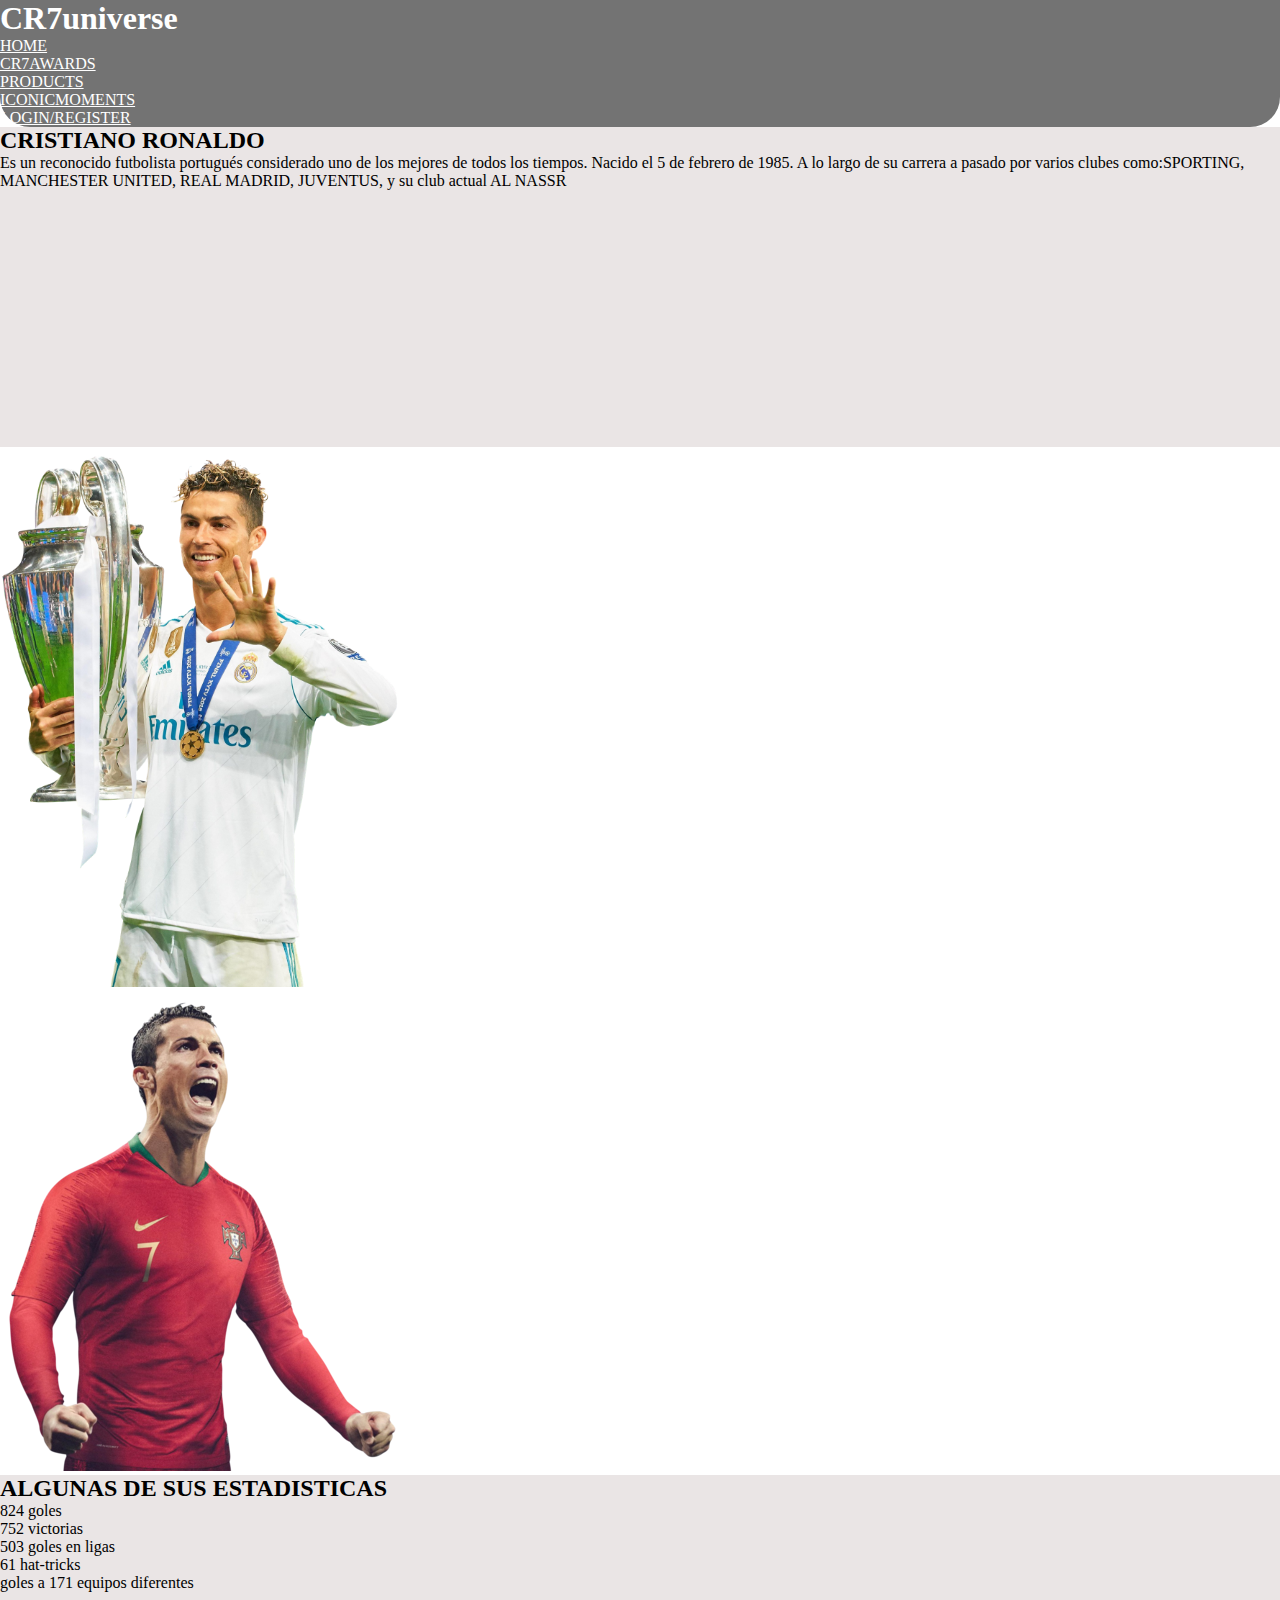
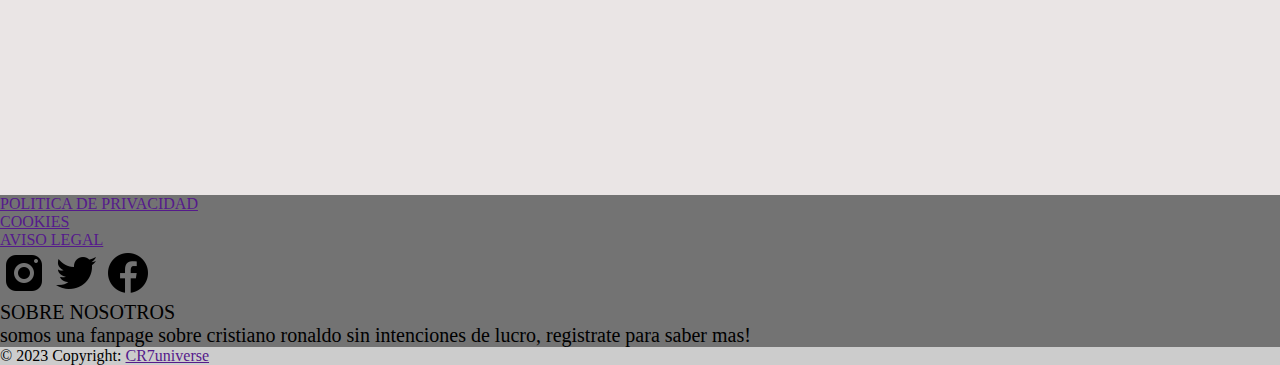
==== index.html @ 6ffde833 "HEADER, FOOTER, MAIN INICIO(INDEX.HTML)" ====
<!DOCTYPE html>
<html lang="en">
<head>
    <meta charset="UTF-8">
    <meta name="viewport" content="width=device-width, initial-scale=1.0">
    <title>CR7universe</title>
    <link rel="stylesheet" href="./css/style.css">
    <link href="https://cdn.jsdelivr.net/npm/bootstrap@5.3.1/dist/css/bootstrap.min.css" rel="stylesheet" integrity="sha384-4bw+/aepP/YC94hEpVNVgiZdgIC5+VKNBQNGCHeKRQN+PtmoHDEXuppvnDJzQIu9" crossorigin="anonymous">
</head>
<body class="bg-secondary d-flex flex-column">
    <header class="navbar container-fluid text-center justify`-content-evenly">
        <h1 class="col-12 p-3">CR7universe</h1>
        <nav class="col-12">
            <ul class="navbar p-4">
                <li class="list-group-item"><a class="text-decoration-none fs-5" href="./index.html">HOME</a></li>
                <li class="list-group-item"><a class="text-decoration-none fs-5" href="./pages/awards.html">CR7AWARDS</a></li>
                <li class="list-group-item"><a class="text-decoration-none fs-5" href="./pages/products.html">PRODUCTS</a></li>
                <li class="list-group-item"><a class="text-decoration-none fs-5" href="./pages/moments.html">ICONICMOMENTS</a></li>
                <li class="list-group-item"><a class="text-decoration-none fs-5" href="./pages/login.html">LOGIN/REGISTER</a></li>
            </ul>
        </nav>
    </header>
    <main class="d-flex flex-column container">
            <section class="container row justify-content-between col-12 first-seccion pt-5">
                <div class="col-4 card-cr7 p-5 m-5 rounded-4 info-card-1">
                    <h2>CRISTIANO RONALDO</h2>
                    <p>Es un reconocido futbolista portugués considerado uno de los mejores de todos los tiempos. Nacido el 5 de febrero de 1985. A lo largo de su carrera a pasado por varios clubes como:SPORTING, MANCHESTER UNITED, REAL MADRID, JUVENTUS, y su club actual AL NASSR</p>
                </div>
                <div class="col-5 p-5 mt-5 border border-white rounded-4">
                    <img src="./assets/img/Cristiano-Ronaldo-97_resized.png" alt="cristiano ronaldo">
                </div>
            </section>
            <section class="container row justify-content-between col-12 second-seccion">
                <div class="col-5 p-5 border border-white rounded-4">
                    <img src="./assets/img/cr7 img entrega 2.png" alt="cristiano ronaldo">
                </div>
                <div class="col-4 card-cr7 p-5 rounded-4 m-5 info-card-2">
                    <h2 class="fs-2">ALGUNAS DE SUS ESTADISTICAS</h2>
                    <ul>
                        <li class="list-group-item">824 goles</li>
                        <li class="list-group-item">752 victorias</li>
                        <li class="list-group-item">503 goles en ligas</li>
                        <li class="list-group-item">61 hat-tricks</li>
                        <li class="list-group-item">goles a 171 equipos diferentes</li>
                    </ul>    
                </div>
            </section>
    </main>
    <footer class="d-flex flex-column">
        <section class="d-flex justify-content-evenly mt-5 first-section-footer text-center align-items-center p-5">
            <div class="d-flex col-4">
                <ul>
                    <li class="list-group-item"><a class="text-decoration-none text-black" href="">POLITICA DE PRIVACIDAD</a></li>
                    <li class="list-group-item"><a class="text-decoration-none text-black" href="">COOKIES</a></li>
                    <li class="list-group-item"><a class="text-decoration-none text-black" href="">AVISO LEGAL</a></li>
                </ul>
            </div>
            <div class="d-flex col-4">
                <a href="https://www.instagram.com/cristiano/" target="_blank"><img src="./assets/img/instagram-new.png" alt="instagram"></a>
                <a href="https://twitter.com/Cristiano" target="_blank"><img src="./assets/img/twitter--v2.png" alt="twitter"></a>
                <a href="https://www.facebook.com/Cristiano" target="_blank"><img src="./assets/img/facebook-new.png" alt="facebook"></a>
            </div>
            <div class="d-flex col-4 about-us">
                <p>SOBRE NOSOTROS <br> somos una fanpage sobre cristiano ronaldo sin intenciones de lucro, registrate para saber mas!</p>
            </div>
        </section>
        <div class="text-center p-3" style="background-color: rgba(0, 0, 0, 0.2);">
            © 2023 Copyright:
            <a class="text-dark" href="">CR7universe</a>
        </div>
    </footer>

    <script src="https://cdn.jsdelivr.net/npm/@popperjs/core@2.11.8/dist/umd/popper.min.js" integrity="sha384-I7E8VVD/ismYTF4hNIPjVp/Zjvgyol6VFvRkX/vR+Vc4jQkC+hVqc2pM8ODewa9r" crossorigin="anonymous"></script>
    <script src="https://cdn.jsdelivr.net/npm/bootstrap@5.3.1/dist/js/bootstrap.min.js" integrity="sha384-Rx+T1VzGupg4BHQYs2gCW9It+akI2MM/mndMCy36UVfodzcJcF0GGLxZIzObiEfa" crossorigin="anonymous"></script>
</body>
</html>
---- css/style.css ----
*{
    padding: 0;
    margin: 0;
    box-sizing: border-box;
}
header{
    background-color: rgba(0, 0, 0, 0.55);
    border-radius: 0px 0px 30px 30px;
    width: 100%;}

header h1{
    color: white;
}
.navbar li a{
    color: white;
}
.card-cr7{
    background-color: rgba(226, 219, 219, 0.735);
    height: 20rem;
}
.first-section-footer {
    background-color: rgba(0, 0, 0, 0.55);
}
.about-us{
    font-size: 1.25rem;
    color: black;
}
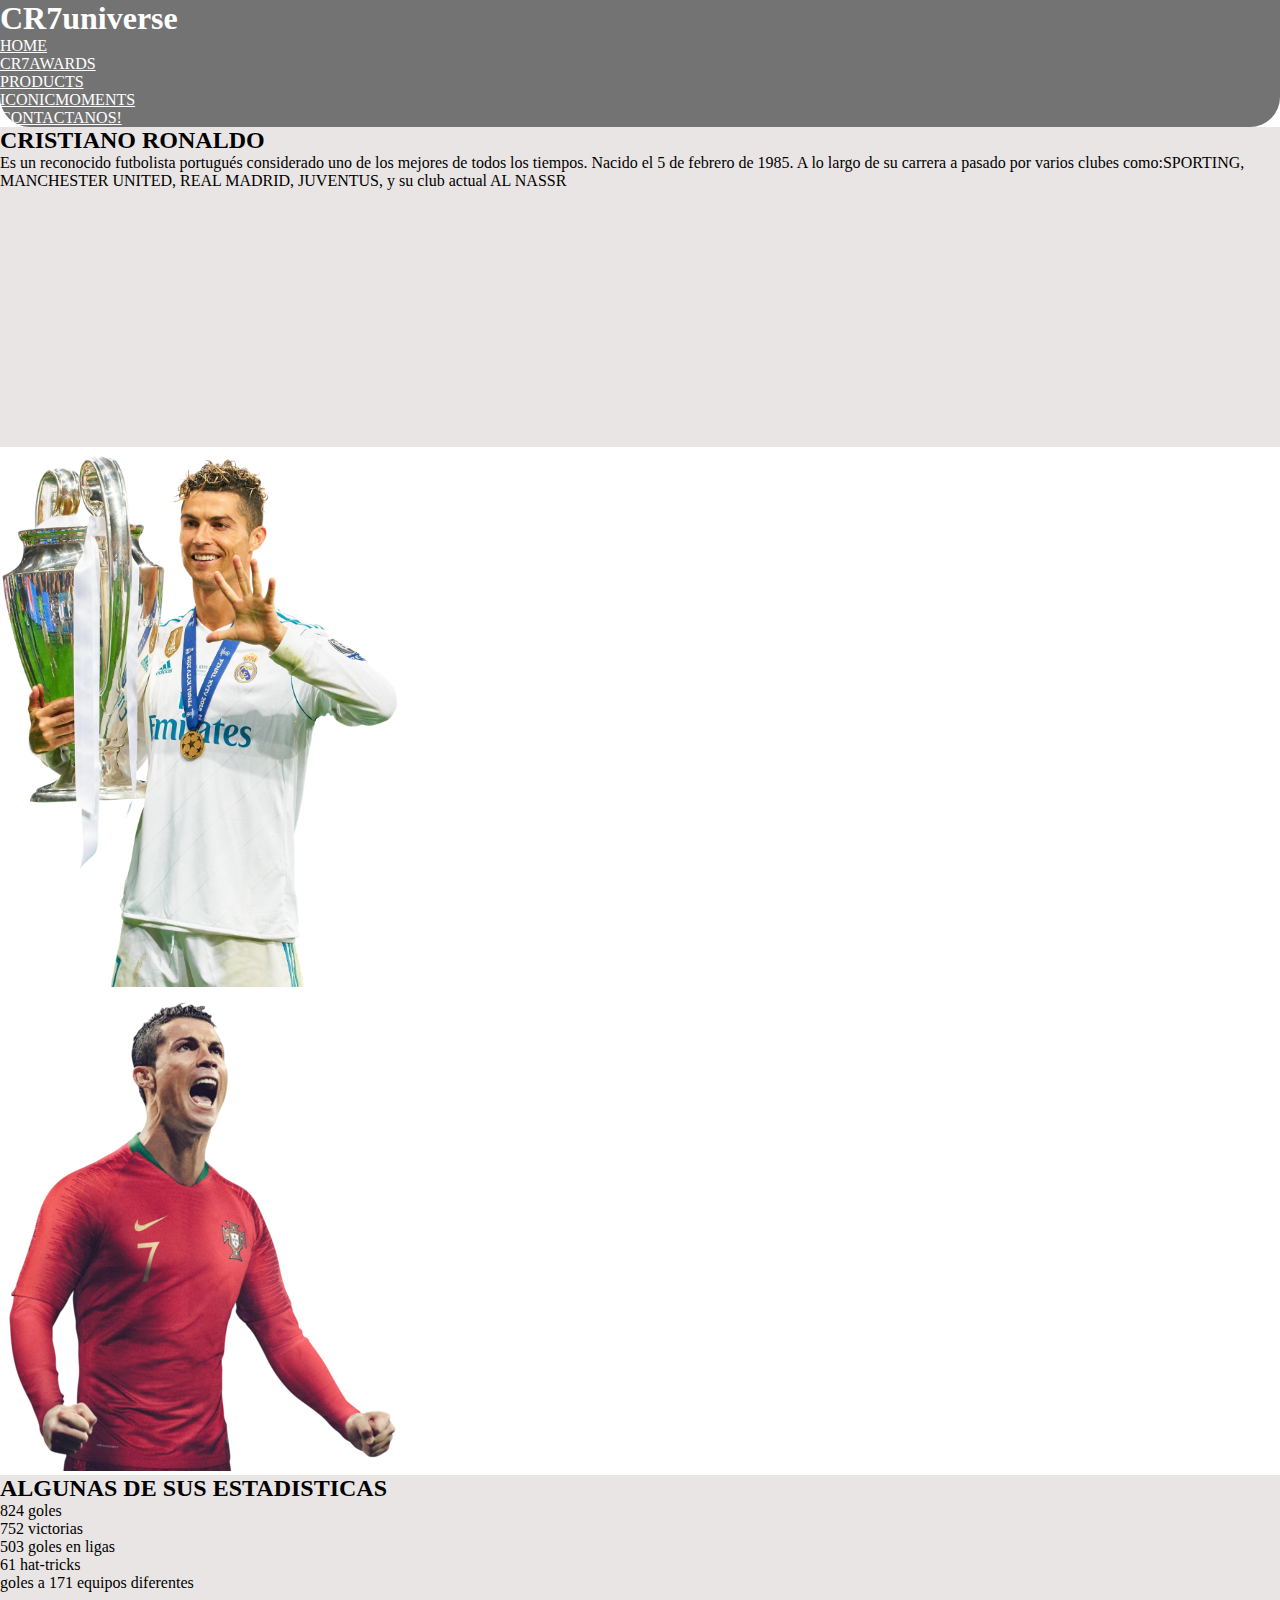
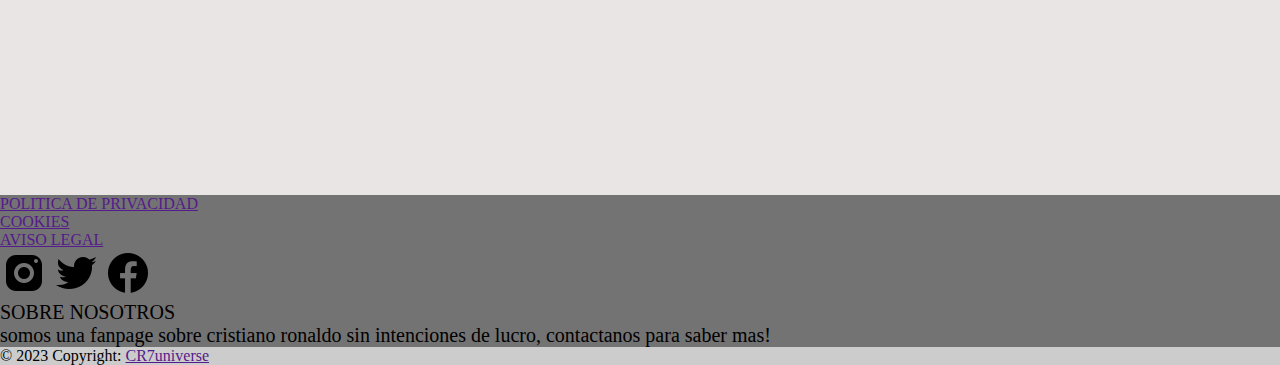
==== commit 04b56f52: "MAIN CONTACTANOS (contacto.html)" ====
--- a/index.html
+++ b/index.html
@@ -16,7 +16,7 @@
                 <li class="list-group-item"><a class="text-decoration-none fs-5" href="./pages/awards.html">CR7AWARDS</a></li>
                 <li class="list-group-item"><a class="text-decoration-none fs-5" href="./pages/products.html">PRODUCTS</a></li>
                 <li class="list-group-item"><a class="text-decoration-none fs-5" href="./pages/moments.html">ICONICMOMENTS</a></li>
-                <li class="list-group-item"><a class="text-decoration-none fs-5" href="./pages/login.html">LOGIN/REGISTER</a></li>
+                <li class="list-group-item"><a class="text-decoration-none fs-5" href="./pages/contacto.html">CONTACTANOS!</a></li>
             </ul>
         </nav>
     </header>
@@ -61,7 +61,7 @@
                 <a href="https://www.facebook.com/Cristiano" target="_blank"><img src="./assets/img/facebook-new.png" alt="facebook"></a>
             </div>
             <div class="d-flex col-4 about-us">
-                <p>SOBRE NOSOTROS <br> somos una fanpage sobre cristiano ronaldo sin intenciones de lucro, registrate para saber mas!</p>
+                <p>SOBRE NOSOTROS <br> somos una fanpage sobre cristiano ronaldo sin intenciones de lucro, contactanos para saber mas!</p>
             </div>
         </section>
         <div class="text-center p-3" style="background-color: rgba(0, 0, 0, 0.2);">
--- a/css/style.css
+++ b/css/style.css
@@ -24,4 +24,10 @@
 .about-us{
     font-size: 1.25rem;
     color: black;
+}
+.formulario-contactanos{
+    margin: 12.5rem;
+    padding: 12.5rem;
+    margin-top: 3.125rem;
+    margin-bottom: 3.125rem;
 }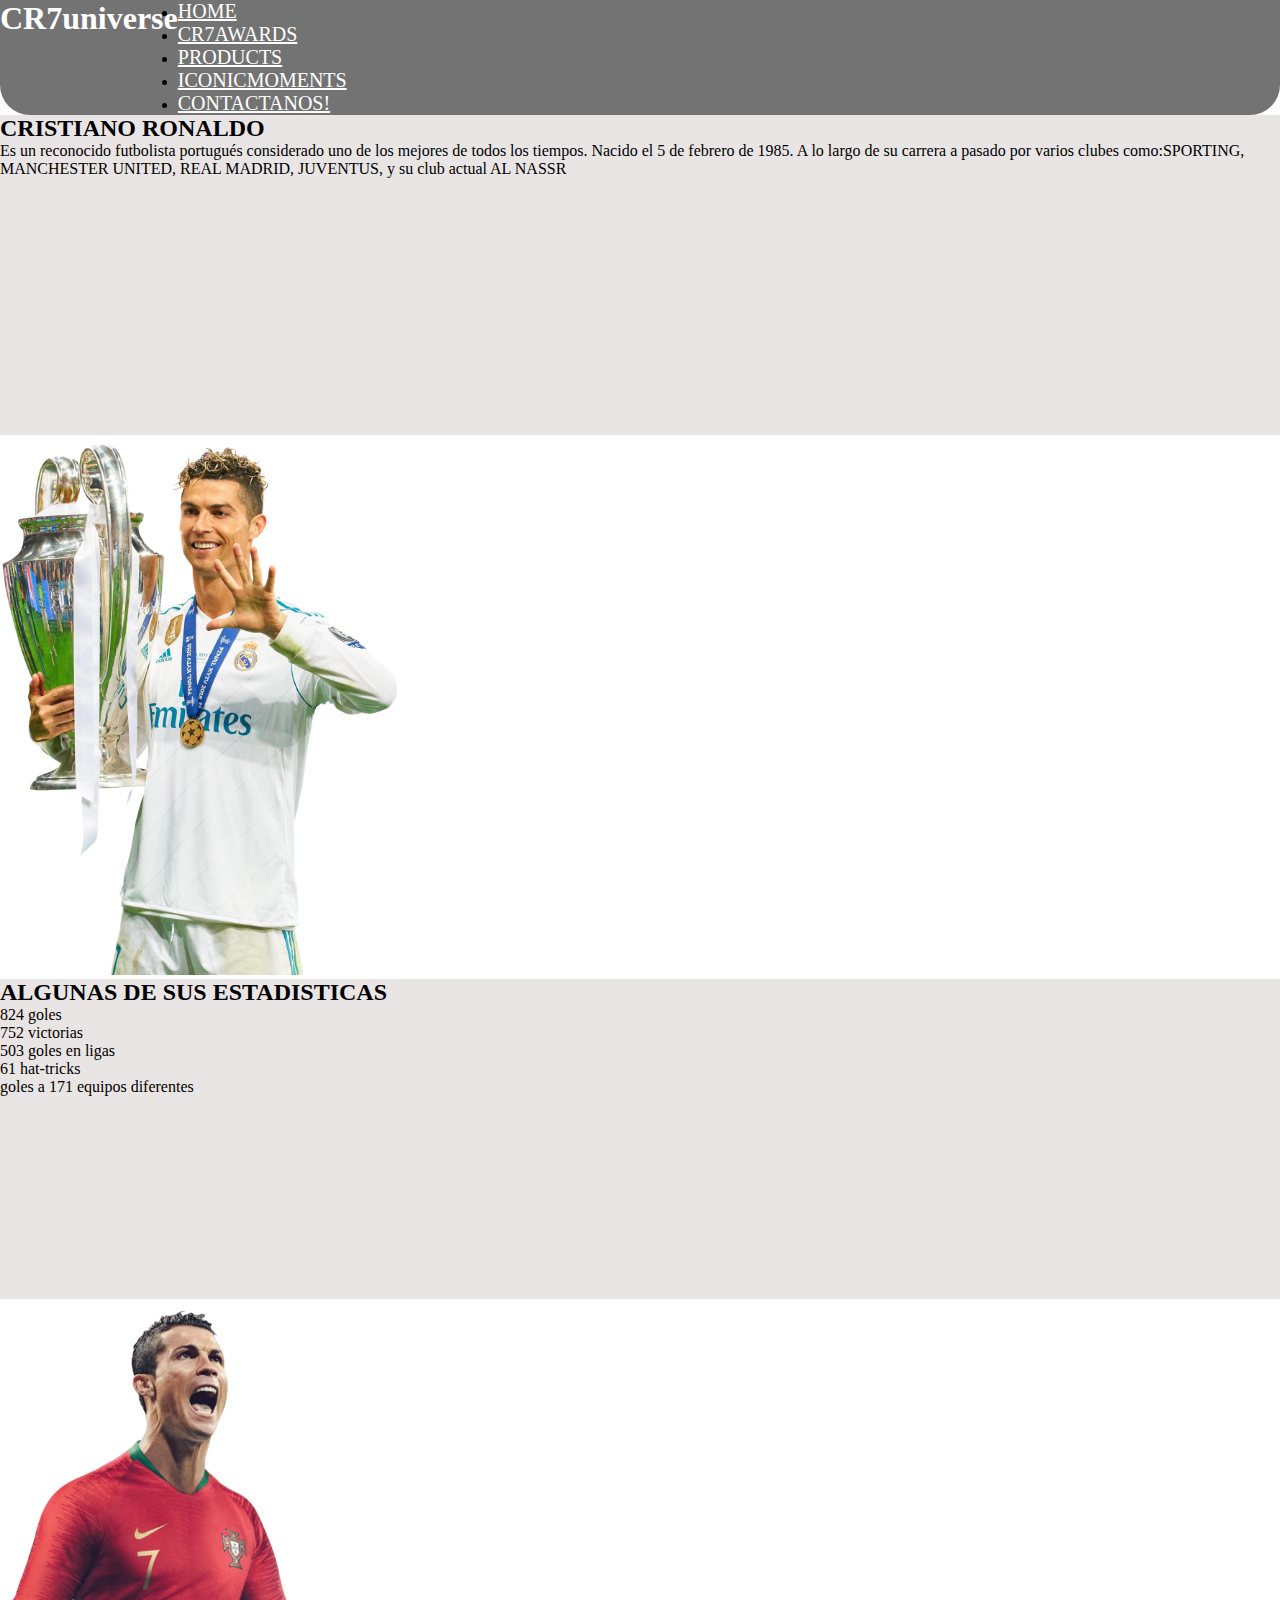
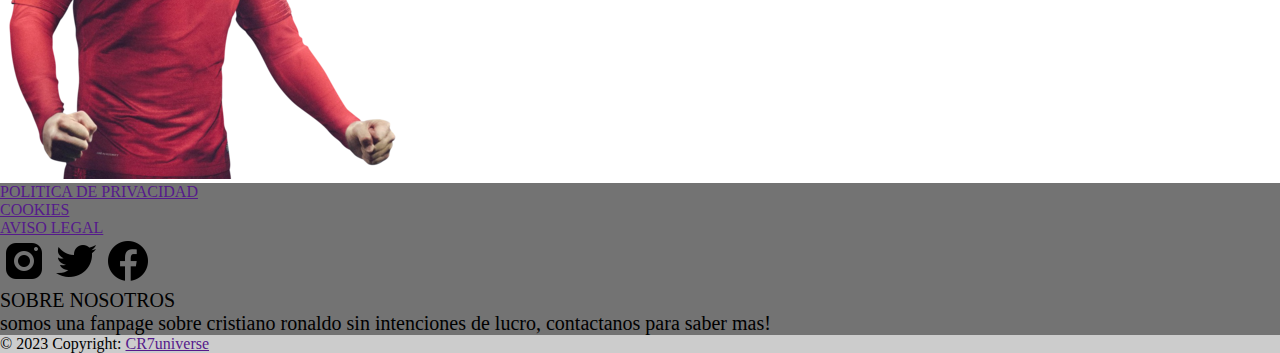
==== commit 0ef5d6ba: "agrego SASS y mejoro mediaQ" ====
--- a/index.html
+++ b/index.html
@@ -8,41 +8,41 @@
     <link href="https://cdn.jsdelivr.net/npm/bootstrap@5.3.1/dist/css/bootstrap.min.css" rel="stylesheet" integrity="sha384-4bw+/aepP/YC94hEpVNVgiZdgIC5+VKNBQNGCHeKRQN+PtmoHDEXuppvnDJzQIu9" crossorigin="anonymous">
 </head>
 <body class="bg-secondary d-flex flex-column">
-    <header class="navbar container-fluid text-center justify`-content-evenly">
-        <h1 class="col-12 p-3">CR7universe</h1>
+    <header class="navbar container-fluid text-center justify`-content-evenly col-12">
+        <h1 class="col-12 p-3 titulo-pag">CR7universe</h1>
         <nav class="col-12">
             <ul class="navbar p-4">
-                <li class="list-group-item"><a class="text-decoration-none fs-5" href="./index.html">HOME</a></li>
-                <li class="list-group-item"><a class="text-decoration-none fs-5" href="./pages/awards.html">CR7AWARDS</a></li>
-                <li class="list-group-item"><a class="text-decoration-none fs-5" href="./pages/products.html">PRODUCTS</a></li>
-                <li class="list-group-item"><a class="text-decoration-none fs-5" href="./pages/moments.html">ICONICMOMENTS</a></li>
-                <li class="list-group-item"><a class="text-decoration-none fs-5" href="./pages/contacto.html">CONTACTANOS!</a></li>
+                <li class="list-group-item"><a class="text-decoration-none " href="./index.html">HOME</a></li>
+                <li class="list-group-item"><a class="text-decoration-none " href="./pages/awards.html">CR7AWARDS</a></li>
+                <li class="list-group-item"><a class="text-decoration-none " href="./pages/products.html">PRODUCTS</a></li>
+                <li class="list-group-item"><a class="text-decoration-none " href="./pages/moments.html">ICONICMOMENTS</a></li>
+                <li class="list-group-item"><a class="text-decoration-none " href="./pages/contacto.html">CONTACTANOS!</a></li>
             </ul>
         </nav>
     </header>
     <main class="d-flex flex-column container">
-            <section class="container row justify-content-between col-12 first-seccion pt-5">
-                <div class="col-4 card-cr7 p-5 m-5 rounded-4 info-card-1">
-                    <h2>CRISTIANO RONALDO</h2>
-                    <p>Es un reconocido futbolista portugués considerado uno de los mejores de todos los tiempos. Nacido el 5 de febrero de 1985. A lo largo de su carrera a pasado por varios clubes como:SPORTING, MANCHESTER UNITED, REAL MADRID, JUVENTUS, y su club actual AL NASSR</p>
+            <section class="container row justify-content-between col-lg-12 first-seccion pt-5 col-sm-12">
+                <div class="col-lg-4 card-cr7 p-5 m-5 rounded-4 info-card-1 col-md-8 col-sm-12">
+                    <h2 class="titulo-card">CRISTIANO RONALDO</h2>
+                    <pc class="texto-card">Es un reconocido futbolista portugués considerado uno de los mejores de todos los tiempos. Nacido el 5 de febrero de 1985. A lo largo de su carrera a pasado por varios clubes como:SPORTING, MANCHESTER UNITED, REAL MADRID, JUVENTUS, y su club actual AL NASSR</p>
                 </div>
-                <div class="col-5 p-5 mt-5 border border-white rounded-4">
-                    <img src="./assets/img/Cristiano-Ronaldo-97_resized.png" alt="cristiano ronaldo">
+                <div class="col-lg-5 p-5 mt-5 border border-white rounded-4 col-md-7 col-sm-12 section-foto1">
+                    <img src="./assets/img/Cristiano-Ronaldo-97_resized.png" alt="cristiano ronaldo" class="img1">
                 </div>
             </section>
-            <section class="container row justify-content-between col-12 second-seccion">
-                <div class="col-5 p-5 border border-white rounded-4">
-                    <img src="./assets/img/cr7 img entrega 2.png" alt="cristiano ronaldo">
-                </div>
-                <div class="col-4 card-cr7 p-5 rounded-4 m-5 info-card-2">
-                    <h2 class="fs-2">ALGUNAS DE SUS ESTADISTICAS</h2>
+            <section class="container row justify-content-between col-lg-12 second-seccion col-sm-12">
+                <div class="col-lg-4 card-cr7 p-5 rounded-4 m-5 info-card-2 col-md-10">
+                    <h2 class="fs-2 titulo-card-2">ALGUNAS DE SUS ESTADISTICAS</h2>
                     <ul>
-                        <li class="list-group-item">824 goles</li>
+                        <li class="list-group-item texto-card-2">824 goles</li>
                         <li class="list-group-item">752 victorias</li>
                         <li class="list-group-item">503 goles en ligas</li>
                         <li class="list-group-item">61 hat-tricks</li>
                         <li class="list-group-item">goles a 171 equipos diferentes</li>
                     </ul>    
+                </div>
+                <div class="col-lg-5 p-5 border border-white rounded-4 col-md-10 col-sm-12 section-foto2">
+                    <img src="./assets/img/cr7 img entrega 2.png" alt="cristiano ronaldo" class="img2">
                 </div>
             </section>
     </main>
@@ -50,7 +50,7 @@
         <section class="d-flex justify-content-evenly mt-5 first-section-footer text-center align-items-center p-5">
             <div class="d-flex col-4">
                 <ul>
-                    <li class="list-group-item"><a class="text-decoration-none text-black" href="">POLITICA DE PRIVACIDAD</a></li>
+                    <li class="list-group-item"><a class="texto-footer text-decoration-none text-black" href="">POLITICA DE PRIVACIDAD</a></li>
                     <li class="list-group-item"><a class="text-decoration-none text-black" href="">COOKIES</a></li>
                     <li class="list-group-item"><a class="text-decoration-none text-black" href="">AVISO LEGAL</a></li>
                 </ul>
--- a/css/style.css
+++ b/css/style.css
@@ -1,33 +1,86 @@
-*{
-    padding: 0;
-    margin: 0;
-    box-sizing: border-box;
-}
-header{
-    background-color: rgba(0, 0, 0, 0.55);
-    border-radius: 0px 0px 30px 30px;
-    width: 100%;}
+* {
+  margin: 0;
+  padding: 0;
+  box-sizing: border-box; }
 
-header h1{
-    color: white;
-}
-.navbar li a{
-    color: white;
-}
-.card-cr7{
-    background-color: rgba(226, 219, 219, 0.735);
-    height: 20rem;
-}
+header {
+  display: flex;
+  background-color: rgba(0, 0, 0, 0.55);
+  border-radius: 0px 0px 30px 30px;
+  width: 100%; }
+  header h1 {
+    color: white; }
+  header nav ul li a {
+    font-size: 20px; }
+
+.navbar li a {
+  color: white; }
+
 .first-section-footer {
-    background-color: rgba(0, 0, 0, 0.55);
-}
-.about-us{
-    font-size: 1.25rem;
-    color: black;
-}
-.formulario-contactanos{
-    margin: 12.5rem;
-    padding: 12.5rem;
-    margin-top: 3.125rem;
-    margin-bottom: 3.125rem;
-}+  background-color: rgba(0, 0, 0, 0.55); }
+
+.about-us {
+  font-size: 1.25rem;
+  color: black; }
+
+.card-cr7 {
+  background-color: rgba(226, 219, 219, 0.735);
+  height: 20rem; }
+
+.formulario-contactanos {
+  margin: 12.5rem;
+  padding: 12.5rem;
+  margin-top: 3.125rem;
+  margin-bottom: 3.125rem; }
+
+@media (max-width: 1200px) {
+  .card-cr7 {
+    height: 450px; } }
+
+@media (max-width: 1024px) {
+  .texto-card {
+    font-size: 16px; }
+  .titulo-card {
+    font-size: 25px; }
+  .titulo-pag {
+    font-size: 30px; } }
+
+@media (max-width: 993px) {
+  .card-cr7 {
+    height: 300px; } }
+
+@media (max-width: 768px) {
+  header nav ul li a {
+    font-size: 16px; }
+  footer section div ul li a {
+    font-size: 16px; }
+  .img-a-1 {
+    width: 200px; } }
+
+@media (max-width: 545px) {
+  header nav ul li a {
+    font-size: 13px; }
+  header {
+    width: 100%; }
+  .texto-card {
+    font-size: 16px; }
+  .card-cr7 {
+    width: 150px; }
+  .about-us {
+    margin: 10px; }
+    .about-us p {
+      font-size: 14px; }
+  .texto-footer {
+    font-size: 16px; }
+  .img-a-1 {
+    width: 150px; } }
+
+@media (max-width: 425px) {
+  .img1 {
+    width: 225px; }
+  .img2 {
+    width: 225px; }
+  .card-cr7 {
+    height: 425px; }
+  .first-section-footer {
+    flex-direction: column; } }
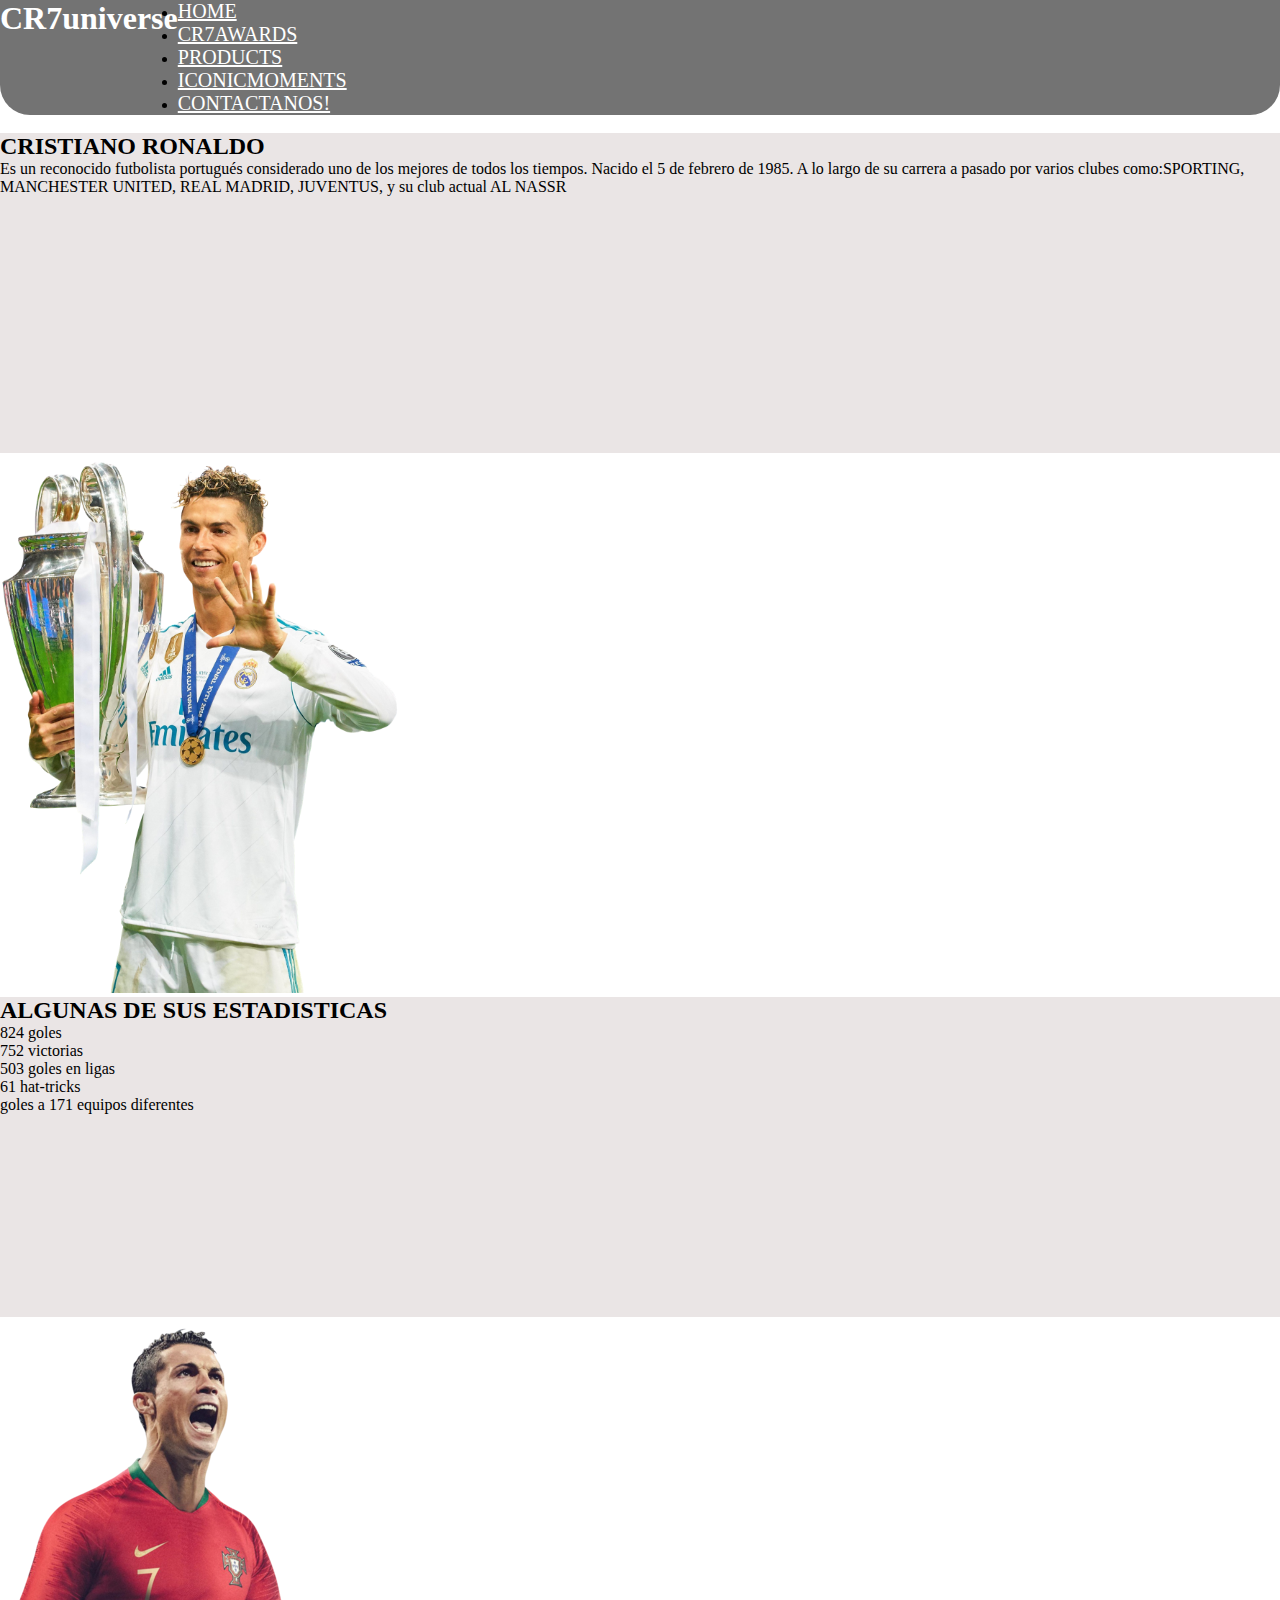
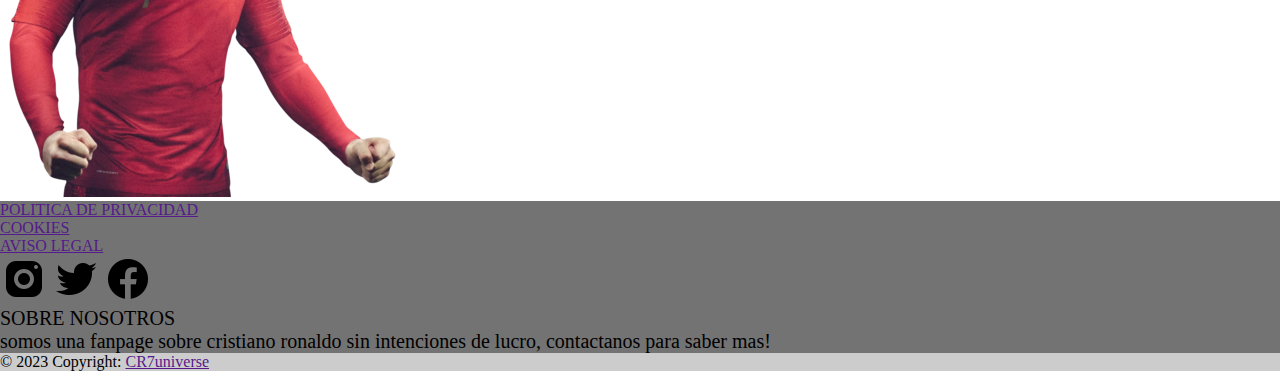
==== commit 97c3ddb1: "arreglo detalles responsive" ====
--- a/index.html
+++ b/index.html
@@ -6,12 +6,19 @@
     <title>CR7universe</title>
     <link rel="stylesheet" href="./css/style.css">
     <link href="https://cdn.jsdelivr.net/npm/bootstrap@5.3.1/dist/css/bootstrap.min.css" rel="stylesheet" integrity="sha384-4bw+/aepP/YC94hEpVNVgiZdgIC5+VKNBQNGCHeKRQN+PtmoHDEXuppvnDJzQIu9" crossorigin="anonymous">
+    <link rel="stylesheet" href="https://fonts.googleapis.com/css2?family=Material+Symbols+Outlined:opsz,wght,FILL,GRAD@20..48,100..700,0..1,-50..200" />
+    <meta property="og:title" content="Cristiano Ronaldo">
+    <meta property="og:site_name" content="Cristiano Ronaldo FanPage">
+    <meta property="og:url" content="">
+    <meta property="og:description" content="informacion sobre cristiano ronaldo">
+    <meta property="og:type" content="futbol">
+    <meta property="og:image" content="">
 </head>
 <body class="bg-secondary d-flex flex-column">
-    <header class="navbar container-fluid text-center justify`-content-evenly col-12">
+    <header class="navbar container-fluid text-center justify-content-evenly col-12">
         <h1 class="col-12 p-3 titulo-pag">CR7universe</h1>
-        <nav class="col-12">
-            <ul class="navbar p-4">
+        <nav class="navbar-1 col-12">
+            <ul class="navbar p-4 navlist">
                 <li class="list-group-item"><a class="text-decoration-none " href="./index.html">HOME</a></li>
                 <li class="list-group-item"><a class="text-decoration-none " href="./pages/awards.html">CR7AWARDS</a></li>
                 <li class="list-group-item"><a class="text-decoration-none " href="./pages/products.html">PRODUCTS</a></li>
@@ -21,6 +28,9 @@
         </nav>
     </header>
     <main class="d-flex flex-column container">
+            <div>
+                <ul><li class="list-group-item"><a class="p404 text-decoration-none" href="./pages/404.html">pag404</a></li></ul>
+            </div>
             <section class="container row justify-content-between col-lg-12 first-seccion pt-5 col-sm-12">
                 <div class="col-lg-4 card-cr7 p-5 m-5 rounded-4 info-card-1 col-md-8 col-sm-12">
                     <h2 class="titulo-card">CRISTIANO RONALDO</h2>
--- a/css/style.css
+++ b/css/style.css
@@ -15,6 +15,14 @@
 
 .navbar li a {
   color: white; }
+  
+.p404{
+  color: white;
+}
+
+.hamburguesa{
+  display: none;
+}
 
 .first-section-footer {
   background-color: rgba(0, 0, 0, 0.55); }
@@ -73,7 +81,13 @@
   .texto-footer {
     font-size: 16px; }
   .img-a-1 {
-    width: 150px; } }
+    width: 150px; }
+    .navlist{
+      flex-direction: column;
+    }
+    }
+
+
 
 @media (max-width: 425px) {
   .img1 {
